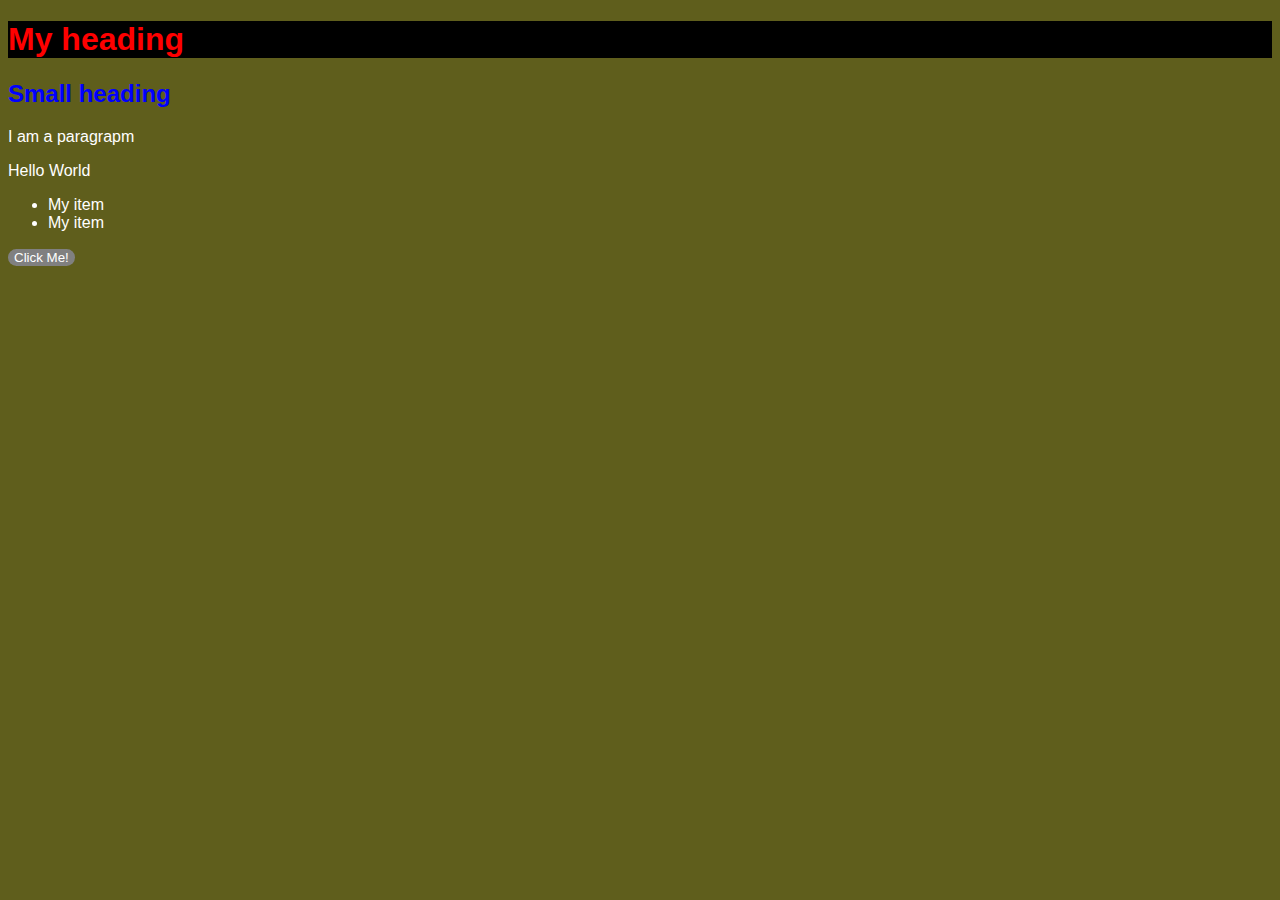
==== index.html @ 5bd05c3f "Add files via upload" ====
<!DOCTYPE html>
<html lang="en">
<head>
    <meta charset="UTF-8">
    <meta name="viewport" content="width=device-width, initial-scale=1.0">
    <title>My page!</title>
    <style>
        body {
            background : rgb(95, 94, 28);
            color: white;
            font-family: Arial, Helvetica, sans-serif;
        }
        h1 {
            background: black;
            color : red;
        }
        h2 {
            color : blue
        }
        button {
            background: grey;
            border: none;
            color: white;
            border-radius: 25px;
        }
    </style>
</head>
<body>
    <h1>My heading</h1>
    <h2>Small heading</h2>
    <p>I am a paragrapm</p>
    Hello World
    <ul>
        <li>My item</li>
        <li>My item</li>
    </ul>
    <button>Click Me!</button>

</body>
</html>
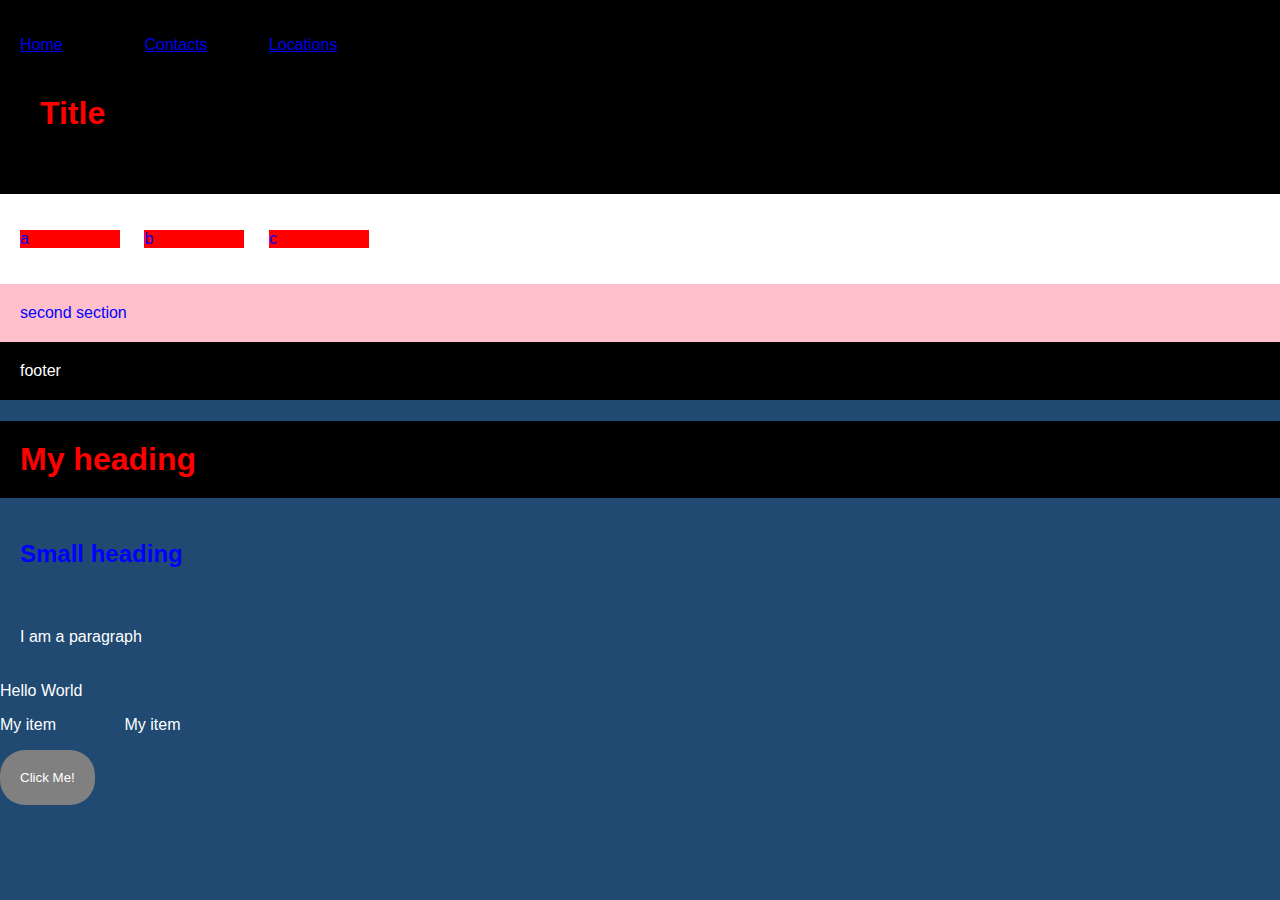
==== commit 3632921d: "test" ====
--- a/index.html
+++ b/index.html
@@ -4,31 +4,31 @@
     <meta charset="UTF-8">
     <meta name="viewport" content="width=device-width, initial-scale=1.0">
     <title>My page!</title>
-    <style>
-        body {
-            background : rgb(95, 94, 28);
-            color: white;
-            font-family: Arial, Helvetica, sans-serif;
-        }
-        h1 {
-            background: black;
-            color : red;
-        }
-        h2 {
-            color : blue
-        }
-        button {
-            background: grey;
-            border: none;
-            color: white;
-            border-radius: 25px;
-        }
-    </style>
+    <link rel="stylesheet" href="styles.css"/>
 </head>
 <body>
+    <header>
+        <nav>
+            <ul>
+                <li><a href="index.html">Home</a></li>
+                <li><a href=contacts.html>Contacts</a></li>
+                <li><a href="locations.html">Locations</a></li>
+            </ul>
+        </nav>
+        <h1>Title</h1>
+    </header>
+    <section class="first-section">
+        <ul>
+            <li>a</li>
+            <li>b</li>
+            <li>c</li>
+        </ul>
+    </section>
+    <section class="second-section">second section</section>
+    <footer>footer</footer>
     <h1>My heading</h1>
     <h2>Small heading</h2>
-    <p>I am a paragrapm</p>
+    <p>I am a paragraph</p>
     Hello World
     <ul>
         <li>My item</li>
--- a/styles.css
+++ b/styles.css
@@ -0,0 +1,56 @@
+body {
+    background : rgb(32, 74, 114);
+    color: white;
+    font-family: Arial, Helvetica, sans-serif;
+    margin : 0;
+    padding : 0;
+}
+h1 {
+    background: black;
+    color : red;
+    padding : 20px;
+}
+h2 {
+    color : blue;
+    padding : 20px;
+}
+button {
+    background: grey;
+    border: none;
+    color: white;
+    border-radius: 25px;
+    padding : 20px;
+}
+ul {
+    padding : 0;
+    list-style: none;
+}
+li {
+    display: inline-block;
+    margin-right: 20px;
+    width: 100px;
+}
+p {
+    padding : 20px;
+}
+header {
+    background: black;
+    padding : 20px;
+}
+section {
+    background: white;
+    color: blue;
+    padding : 20px;
+}
+footer {
+    background: black;
+    padding : 20px;
+}
+.first-section ul li {
+    background: red;
+    padding: 0;
+    
+}
+.second-section {
+    background: pink;
+}